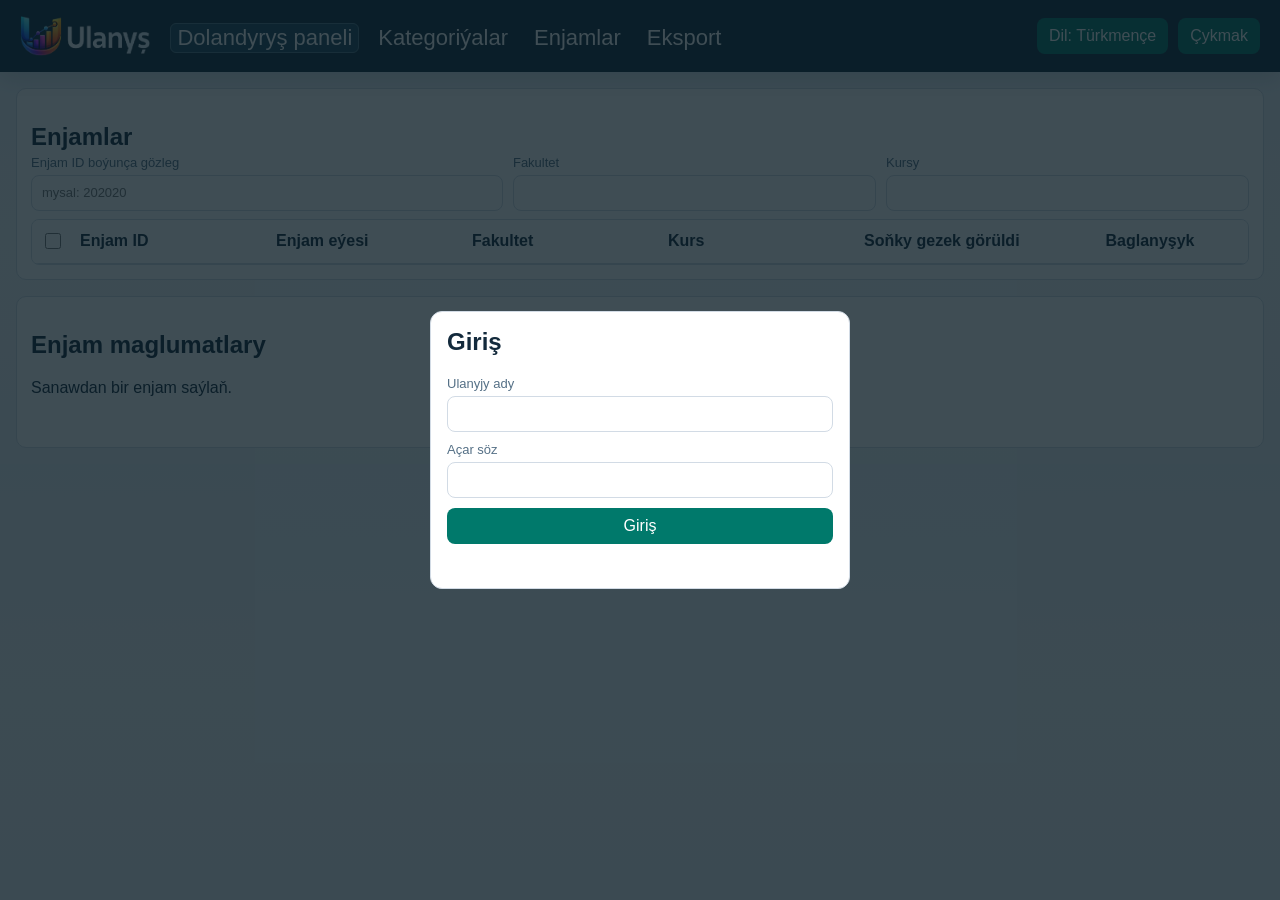
==== web-app/index.html @ 1e63fc53 "Add backend and web app projects" ====
<!doctype html>
<html lang="en">
  <head>
    <meta charset="UTF-8" />
    <meta name="viewport" content="width=device-width, initial-scale=1.0" />
    <title>Ulanyş - Dashboard</title>
    <link rel="icon" type="image/png" href="./assets/app_icon.png" />
    <link rel="stylesheet" href="./styles.css" />
  </head>
  <body>
    <div id="loginOverlay" class="overlay">
      <div class="login-card">
        <h2 data-i18n="loginTitle">Login</h2>
        <form id="loginForm" class="form-grid">
          <label><span data-i18n="username">Username</span> <input id="loginUsernameInput" type="text" required /></label>
          <label><span data-i18n="password">Password</span> <input id="loginPasswordInput" type="password" required /></label>
          <button type="submit" data-i18n="loginButton">Login</button>
        </form>
        <p id="loginStatus" class="status"></p>
      </div>
    </div>

    <header class="topbar">
      <div class="topbar-left">
        <a class="brand" href="./index.html">
          <img src="./assets/logo.png" alt="Logo" width="200" height="48" style="height:40px; width:auto; max-width:260px;" />
        </a>
        <nav id="topNav" class="topnav"></nav>
      </div>
      <div class="topbar-actions">
        <button id="logoutBtn" type="button" data-i18n="logout">Logout</button>
      </div>
    </header>

    <main class="layout">
      <section class="panel">
        <div class="row-between">
          <div>
            <h2 data-i18n="dashboardDevicesTitle">Devices</h2>
            <div id="devicesCount" class="section-count"></div>
          </div>
        </div>
        <div class="filters">
          <label><span data-i18n="searchDeviceId">Search Device ID</span> <input id="searchInput" type="text" placeholder="e.g. TAB001" data-i18n-placeholder="searchDeviceIdPlaceholder" /></label>
          <label><span data-i18n="faculty">Faculty</span> <select id="mainFilter"></select></label>
          <label><span data-i18n="yearIntake">Year Intake</span> <select id="subFilter"></select></label>
        </div>
        <div class="devices-table-wrap">
          <table>
            <thead>
              <tr>
                <th class="table-checkbox"><input id="selectAllDashboardDevices" type="checkbox" /></th>
                <th data-i18n="deviceId">Device ID</th>
                <th data-i18n="ownerName">Owner Name</th>
                <th data-i18n="faculty">Faculty</th>
                <th data-i18n="year">Year</th>
                <th data-i18n="lastSeen">Last Seen</th>
                <th class="conn-col" data-i18n="connection">Connection</th>
              </tr>
            </thead>
            <tbody id="devicesBody"></tbody>
          </table>
        </div>
        <div id="paginationWrap"></div>
      </section>

      <section class="panel">
        <h2 data-i18n="deviceDetails">Device Details</h2>
        <div id="selectedDeviceWrap" class="hidden">
          <p id="selectedDeviceLabel"></p>
          <div class="range-row">
            <label><span data-i18n="from">From</span>
              <div class="date-picker-wrap">
                <input id="fromDateDisplay" type="text" placeholder="dd/mm/yyyy" readonly />
                <input id="fromDateInput" type="date" class="hidden-date-input" />
              </div>
            </label>
            <label><span data-i18n="to">To</span>
              <div class="date-picker-wrap">
                <input id="toDateDisplay" type="text" placeholder="dd/mm/yyyy" readonly />
                <input id="toDateInput" type="date" class="hidden-date-input" />
              </div>
            </label>
          </div>
          <div class="summary-grid">
            <div class="summary-card">
              <div class="summary-title" id="screenTimeTitle" data-i18n="screenTime">Screen Time</div>
              <div class="summary-value" id="screenTimeValue">0h 0m</div>
              <div class="summary-sub" id="screenTimeRange"></div>
            </div>
            <div class="summary-card usage-chart-card">
              <div class="summary-title" data-i18n="appUsage">App Usage</div>
              <div id="usageChartEmpty" class="summary-sub" data-i18n="noAppUsageYet">No app usage yet.</div>
              <div id="usageChartBody" class="usage-chart hidden"></div>
            </div>
          </div>
          <div class="daily-usage">
            <h4 data-i18n="dailyUsage">Daily Usage</h4>
            <div class="daily-usage-table">
              <table>
                <thead>
                  <tr>
                    <th data-i18n="date">Date</th>
                    <th data-i18n="screenTime">Screen Time</th>
                  </tr>
                </thead>
                <tbody id="dailyUsageBody"></tbody>
              </table>
            </div>
          </div>
          <div class="section-heading">
            <h3 data-i18n="appUsage">App Usage</h3>
            <div id="appsCount" class="section-count"></div>
          </div>
          <label class="inline-check app-usage-toggle">
            <input id="includeSystemApps" type="checkbox" />
            <span data-i18n="includeSystemApps">Include system apps too</span>
          </label>
          <table>
            <thead>
              <tr>
                <th data-i18n="icon">Icon</th>
                <th data-i18n="app">App</th>
                <th data-i18n="package">Package</th>
                <th data-i18n="screenTime">Screen Time</th>
              </tr>
            </thead>
            <tbody id="appsBody"></tbody>
          </table>
        </div>
        <p id="noDeviceSelected" data-i18n="selectDevicePrompt">Select a device from the list.</p>
        <p id="detailsStatus" class="status"></p>
      </section>
    </main>

    <div id="selectionBar" class="selection-bar hidden">
      <span id="selectionBarText">0 devices selected</span>
    </div>

    <script src="./common.js"></script>
    <script src="./dashboard.js"></script>
  </body>
</html>
---- web-app/styles.css ----
:root {
  --bg: #f2f5f8;
  --panel: #ffffff;
  --line: #d2dbe5;
  --text: #132a3c;
  --muted: #557086;
  --accent: #00796b;
  --accent-soft: #d7f0ec;
}

* {
  box-sizing: border-box;
}

body {
  margin: 0;
  font-family: "Segoe UI", Tahoma, sans-serif;
  color: var(--text);
  background: linear-gradient(180deg, #ebf2f9 0%, var(--bg) 50%, #eef3f7 100%);
  overflow-x: hidden;
}

.overlay {
  position: fixed;
  inset: 0;
  background: rgba(10, 27, 36, 0.78);
  display: flex;
  align-items: center;
  justify-content: center;
  z-index: 100;
}

.overlay.hidden {
  display: none;
}

.login-card {
  width: min(420px, 94vw);
  background: #fff;
  border-radius: 12px;
  border: 1px solid var(--line);
  padding: 16px;
}

.login-card h2 {
  margin-top: 0;
}

.topbar {
  position: sticky;
  top: 0;
  z-index: 80;
  display: flex;
  gap: 16px;
  align-items: center;
  justify-content: space-between;
  padding: 16px 20px;
  background: #0f2a3a;
  color: #fff;
  box-shadow: 0 8px 20px rgba(15, 42, 58, 0.12);
}

.topbar-left {
  display: flex;
  align-items: center;
  gap: 20px;
  flex-wrap: wrap;
}

.brand {
  display: inline-flex;
  align-items: center;
  gap: 10px;
  color: #ffffff;
  text-decoration: none;
}

.brand img {
  height: 40px;
  max-height: 48px;
  max-width: 260px;
  width: auto;
  display: block;
  object-fit: contain;
}


.topnav {
  display: flex;
  gap: 12px;
  align-items: center;
  margin-top: 4px;
  flex-wrap: wrap;
}

.nav-link {
  color: #ffffff;
  text-decoration: none;
  padding: 2px 6px;
  border-radius: 6px;
  border: 1px solid transparent;
  font-size: 22px;
  line-height: 1.1;
}

.nav-link.active,
.nav-link:hover {
  color: #fff;
  border-color: #4f7486;
  background: #1c455a;
}

.topbar h1 {
  margin: 0;
  font-size: 22px;
}

.topbar-actions {
  display: flex;
  align-items: center;
  gap: 10px;
}

.language-btn {
  white-space: nowrap;
}

.login-language-row {
  margin-top: 12px;
  display: flex;
  justify-content: flex-end;
}

.topbar-btn {
  background: transparent;
  border: 1px solid #335c70;
  color: #fff;
  height: 36px;
  padding: 0 14px;
}

.topbar-btn:hover {
  background: #1c455a;
  border-color: #4f7486;
}

.layout {
  display: grid;
  grid-template-columns: 1fr;
  gap: 16px;
  padding: 16px;
}

.filters {
  display: grid;
  grid-template-columns: 1.3fr 1fr 1fr;
  gap: 10px;
}

.panel {
  background: var(--panel);
  border: 1px solid var(--line);
  border-radius: 10px;
  padding: 14px;
}

.row-between {
  display: flex;
  align-items: center;
  justify-content: space-between;
  gap: 10px;
}

.section-heading h3,
.row-between h2 {
  margin-bottom: 4px;
}

.section-count {
  color: var(--muted);
  font-size: 13px;
}

.section-count strong {
  color: var(--text);
  font-weight: 700;
}

.selection-bar {
  position: fixed;
  left: 50%;
  bottom: 16px;
  transform: translateX(-50%);
  min-width: 220px;
  max-width: min(92vw, 520px);
  padding: 12px 18px;
  border-radius: 14px;
  background: rgba(15, 42, 58, 0.96);
  color: #fff;
  box-shadow: 0 14px 28px rgba(9, 21, 28, 0.24);
  z-index: 150;
  text-align: center;
  font-weight: 600;
}

.inline-check {
  display: inline-flex;
  align-items: center;
  gap: 8px;
  flex-direction: row;
  font-size: 13px;
  color: var(--muted);
}

.app-usage-toggle {
  margin-top: 6px;
  margin-bottom: 6px;
}

.inline-check input {
  width: 16px;
  height: 16px;
}

.form-grid {
  display: grid;
  grid-template-columns: repeat(auto-fit, minmax(210px, 1fr));
  gap: 10px;
}

.form-grid.with-action {
  grid-template-columns: repeat(auto-fit, minmax(180px, 1fr)) auto;
  align-items: end;
}

.export-form {
  display: grid;
  grid-template-columns: minmax(170px, 1fr) minmax(170px, 1fr) minmax(180px, 1fr) minmax(180px, 1fr) auto;
  gap: 10px;
  align-items: end;
  margin-top: 18px;
}

.export-form button {
  align-self: end;
}

.export-help {
  margin-bottom: 18px;
}

.form-inline {
  display: flex;
  gap: 10px;
  align-items: end;
}

.inline-field {
  display: grid;
  grid-template-columns: 1fr auto;
  gap: 10px;
  align-items: end;
}

.fixed-field {
  width: 260px;
}

.fixed-field input {
  width: 100%;
}

.actions-col {
  display: flex;
  justify-content: flex-end;
  align-items: center;
  gap: 8px;
  flex-wrap: wrap;
  text-align: right;
}

.actions-header {
  text-align: right;
  padding-right: 6px;
}

.status-connected {
  color: #1f8f3a;
  font-weight: 600;
}

.status-disconnected {
  color: #c62828;
  font-weight: 600;
}

.conn-icon {
  width: 24px;
  height: 24px;
  display: block;
  margin: 0 auto;
}

.conn-col {
  text-align: center;
}

.table-checkbox {
  width: 40px;
  text-align: center;
}

.table-checkbox input {
  width: 16px;
  height: 16px;
  cursor: pointer;
}

label {
  display: flex;
  flex-direction: column;
  gap: 5px;
  color: var(--muted);
  font-size: 13px;
}

input,
select,
button {
  font: inherit;
}

input {
  height: 36px;
  border: 1px solid var(--line);
  border-radius: 8px;
  padding: 0 10px;
}

select {
  height: 36px;
  border: 1px solid var(--line);
  border-radius: 8px;
  padding: 0 10px;
  background: #fff;
  appearance: none;
}

button {
  height: 36px;
  border: none;
  border-radius: 8px;
  padding: 0 12px;
  background: var(--accent);
  color: #fff;
  cursor: pointer;
  white-space: nowrap;
}

button:hover {
  filter: brightness(0.95);
}

.danger {
  background: #b93f3f;
}

.action-btn {
  min-width: 160px;
}

.modal-overlay {
  position: fixed;
  inset: 0;
  background: rgba(10, 27, 36, 0.65);
  display: flex;
  align-items: center;
  justify-content: center;
  z-index: 120;
}

.modal-overlay.hidden {
  display: none;
}

.modal-card {
  width: min(520px, 92vw);
  background: #fff;
  border-radius: 12px;
  border: 1px solid var(--line);
  padding: 16px;
  display: grid;
  gap: 12px;
}

.modal-card h3 {
  margin: 0;
}

.settings-card {
  width: min(440px, 92vw);
}

.settings-row {
  display: grid;
  gap: 8px;
}

.settings-label {
  font-size: 12px;
  color: var(--muted);
  text-transform: uppercase;
  letter-spacing: 0.04em;
}

.settings-value {
  font-size: 15px;
  font-weight: 600;
  word-break: break-all;
}

.settings-input {
  width: 100%;
}

.modal-actions {
  display: flex;
  justify-content: flex-end;
  gap: 8px;
}

.language-modal-card {
  display: grid;
  gap: 14px;
}

.language-modal-field {
  display: grid;
  gap: 6px;
}

.language-modal-label {
  color: var(--muted);
  font-size: 14px;
  font-weight: 600;
}

.language-modal-select {
  width: 100%;
}


.context-menu {
  position: fixed;
  min-width: 180px;
  background: #ffffff;
  border: 1px solid var(--line);
  border-radius: 10px;
  box-shadow: 0 10px 26px rgba(15, 27, 36, 0.18);
  padding: 6px;
  z-index: 200;
}

.context-menu.hidden {
  display: none;
}

.context-list {
  display: grid;
  gap: 4px;
}

.context-item {
  width: 100%;
  text-align: left;
  height: auto;
  padding: 8px 10px;
  background: transparent;
  border: none;
  border-radius: 8px;
  color: var(--text);
  cursor: pointer;
}

.context-item:hover:not(:disabled) {
  background: #eef3f7;
}

.context-item:disabled {
  color: #98a5b3;
  cursor: not-allowed;
}

.pagination {
  display: flex;
  gap: 8px;
  flex-wrap: wrap;
  margin-top: 12px;
}

.page-btn {
  min-width: 36px;
}

.page-btn.active {
  background: #0d5f53;
}

table {
  width: 100%;
  border-collapse: collapse;
  margin-top: 8px;
  table-layout: fixed;
}

th,
td {
  text-align: left;
  border-bottom: 1px solid var(--line);
  padding: 10px 8px;
  vertical-align: middle;
  overflow-wrap: anywhere;
  word-break: break-word;
}

.no-break {
  white-space: nowrap;
  word-break: normal;
}

.actions-col button {
  height: 30px;
  padding: 0 10px;
  font-size: 13px;
  line-height: 1;
  white-space: nowrap;
}

tbody tr {
  cursor: pointer;
}

tbody tr:hover {
  background: #f8fbff;
}

.selected-row {
  background: var(--accent-soft);
}

.checked-row {
  background: #f1f7ff;
}

.checked-row.selected-row {
  background: var(--accent-soft);
}

.status {
  min-height: 20px;
  margin: 8px 0 0;
  color: var(--muted);
}

.hidden {
  display: none;
}

.range-row {
  display: flex;
  flex-wrap: wrap;
  gap: 10px;
  align-items: flex-end;
}

.date-picker-wrap {
  display: grid;
  grid-template-columns: 1fr auto;
  gap: 8px;
  align-items: center;
}

.hidden-date-input {
  position: absolute;
  opacity: 0;
  pointer-events: none;
  width: 1px;
  height: 1px;
}

.chart {
  margin-top: 8px;
  display: flex;
  align-items: flex-end;
  gap: 4px;
  min-height: 170px;
  padding: 10px;
  border: 1px solid var(--line);
  border-radius: 8px;
  overflow-x: auto;
  background: #f8fcff;
}

.summary-grid {
  display: grid;
  grid-template-columns: repeat(auto-fit, minmax(220px, 1fr));
  gap: 12px;
  margin-top: 8px;
}

.summary-card {
  border: 1px solid var(--line);
  border-radius: 10px;
  padding: 12px;
  background: #f8fcff;
}

.usage-chart-card {
  display: grid;
  gap: 8px;
}

.usage-chart {
  display: flex;
  gap: 8px;
  align-items: flex-end;
  min-height: 170px;
  padding: 6px 4px;
  overflow-x: auto;
}

.usage-bar {
  width: 18px;
  height: 140px;
  background: #e6edf3;
  border-radius: 10px;
  display: flex;
  align-items: flex-end;
  flex: 0 0 auto;
  position: relative;
}

.usage-bar-fill {
  width: 100%;
  border-radius: inherit;
  background: linear-gradient(180deg, #009688 0%, #0c7f88 100%);
  transition: height 0.2s ease;
}

.summary-title {
  font-size: 12px;
  text-transform: uppercase;
  letter-spacing: 0.08em;
  color: var(--muted);
}

.summary-value {
  font-size: 24px;
  font-weight: 600;
  color: var(--text);
  margin-top: 6px;
}

.summary-sub {
  font-size: 12px;
  color: var(--muted);
  margin-top: 4px;
}

.daily-usage {
  margin-top: 12px;
}

.daily-usage h4 {
  margin: 6px 0 8px;
  font-size: 14px;
}

.daily-usage-table {
  max-height: 520px;
  overflow-y: auto;
  border: 1px solid var(--line);
  border-radius: 8px;
}

.devices-table-wrap {
  max-height: 560px;
  overflow-y: auto;
  border: 1px solid var(--line);
  border-radius: 8px;
  margin-top: 8px;
}

.devices-table-wrap table {
  margin-top: 0;
}

.devices-table-wrap thead th {
  position: sticky;
  top: 0;
  background: #fff;
  z-index: 1;
}

.daily-usage-table table {
  width: 100%;
  border-collapse: collapse;
}

.daily-usage-table thead th {
  position: sticky;
  top: 0;
  background: #fff;
  z-index: 1;
}

.bar-wrap {
  width: 18px;
  flex: 0 0 auto;
  text-align: center;
}

.bar {
  width: 100%;
  min-height: 2px;
  border-radius: 4px 4px 0 0;
  background: linear-gradient(180deg, #009688 0%, #0c7f88 100%);
}

.bar-label {
  margin-top: 6px;
  color: var(--muted);
  font-size: 10px;
  writing-mode: vertical-rl;
  transform: rotate(180deg);
}

.app-icon {
  width: 24px;
  height: 24px;
  border-radius: 4px;
  object-fit: cover;
}

.app-icon-fallback {
  display: inline-flex;
  align-items: center;
  justify-content: center;
  background: #eef3f7;
  color: #6a7f92;
  font-weight: 600;
}

.app-badge {
  display: inline-flex;
  align-items: center;
  margin-left: 8px;
  padding: 2px 8px;
  border-radius: 999px;
  font-size: 11px;
  font-weight: 600;
  line-height: 1.2;
  vertical-align: middle;
  white-space: nowrap;
}

.system-app-badge {
  background: #eef2f6;
  color: #546474;
  border: 1px solid #d8e0e8;
}

@media (max-width: 900px) {
  .topbar {
    flex-direction: column;
    align-items: flex-start;
  }

  .topbar-left {
    width: 100%;
    flex-wrap: wrap;
  }

  .topbar-actions {
    width: 100%;
    flex-wrap: wrap;
  }

  .filters {
    grid-template-columns: 1fr;
  }

  .form-grid.with-action,
  .export-form,
  .form-inline,
  .inline-field {
    grid-template-columns: 1fr;
  }

  .form-inline {
    flex-direction: column;
    align-items: stretch;
  }

  .fixed-field {
    width: 100%;
  }
}

@media (max-width: 700px) {
  .nav-link {
    font-size: 16px;
  }

  th,
  td {
    font-size: 12px;
    padding: 8px 6px;
  }

  .summary-value {
    font-size: 20px;
  }

  .brand img {
    max-width: 200px;
    height: 34px;
  }

  .actions-col {
    flex-direction: column;
    align-items: stretch;
  }

  .actions-col button {
    width: 100%;
  }
}
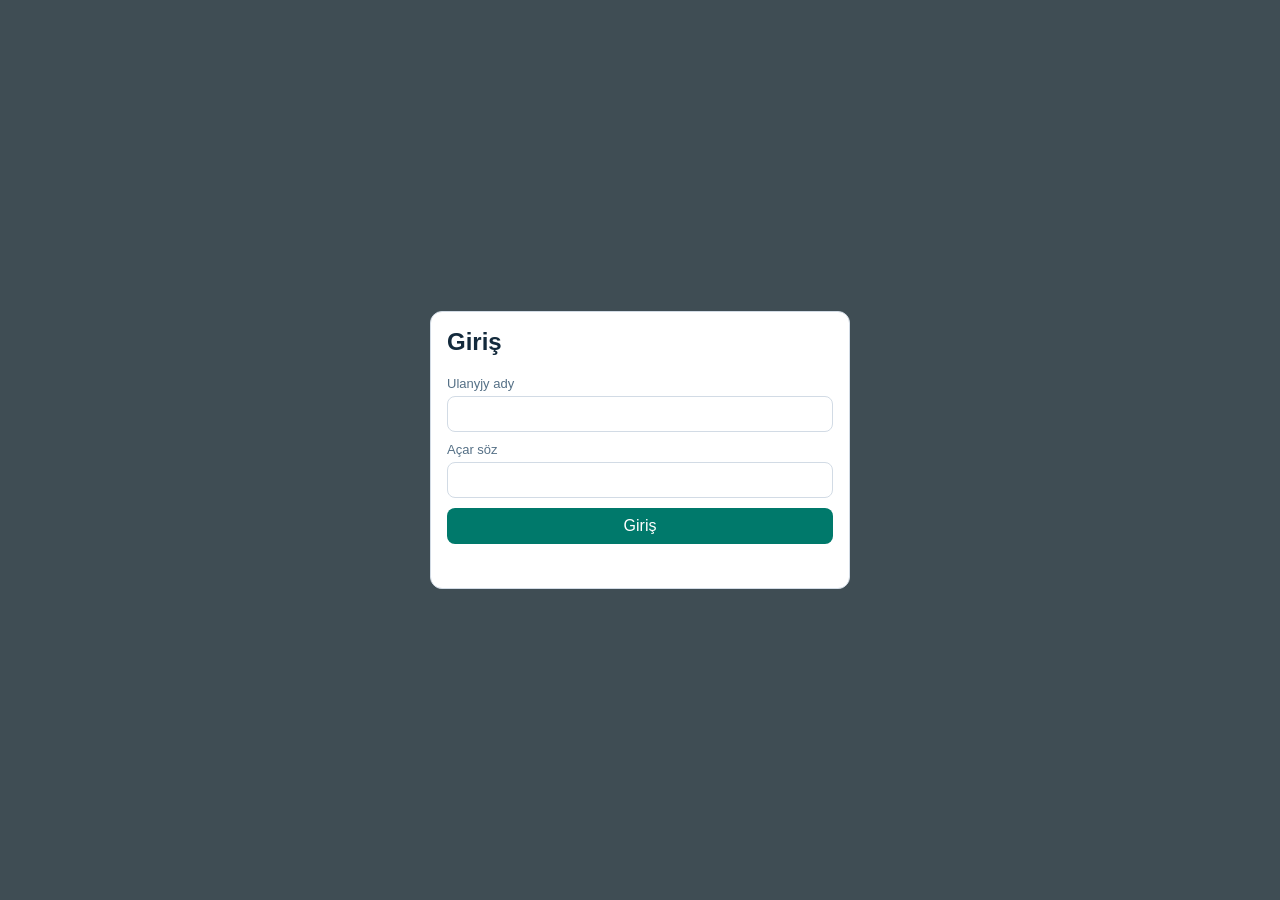
==== commit a79925cb: "Improve admin and login flows" ====
--- a/web-app/index.html
+++ b/web-app/index.html
@@ -20,19 +20,20 @@
       </div>
     </div>
 
-    <header class="topbar">
-      <div class="topbar-left">
-        <a class="brand" href="./index.html">
-          <img src="./assets/logo.png" alt="Logo" width="200" height="48" style="height:40px; width:auto; max-width:260px;" />
-        </a>
-        <nav id="topNav" class="topnav"></nav>
-      </div>
-      <div class="topbar-actions">
-        <button id="logoutBtn" type="button" data-i18n="logout">Logout</button>
-      </div>
-    </header>
+    <div id="authContent" class="hidden">
+      <header class="topbar">
+        <div class="topbar-left">
+          <a class="brand" href="./index.html">
+            <img src="./assets/logo.png" alt="Logo" width="200" height="48" style="height:40px; width:auto; max-width:260px;" />
+          </a>
+          <nav id="topNav" class="topnav"></nav>
+        </div>
+        <div class="topbar-actions">
+          <button id="logoutBtn" type="button" data-i18n="logout">Logout</button>
+        </div>
+      </header>
 
-    <main class="layout">
+      <main class="layout">
       <section class="panel">
         <div class="row-between">
           <div>
@@ -131,10 +132,11 @@
         <p id="noDeviceSelected" data-i18n="selectDevicePrompt">Select a device from the list.</p>
         <p id="detailsStatus" class="status"></p>
       </section>
-    </main>
+      </main>
 
-    <div id="selectionBar" class="selection-bar hidden">
-      <span id="selectionBarText">0 devices selected</span>
+      <div id="selectionBar" class="selection-bar hidden">
+        <span id="selectionBarText">0 devices selected</span>
+      </div>
     </div>
 
     <script src="./common.js"></script>
